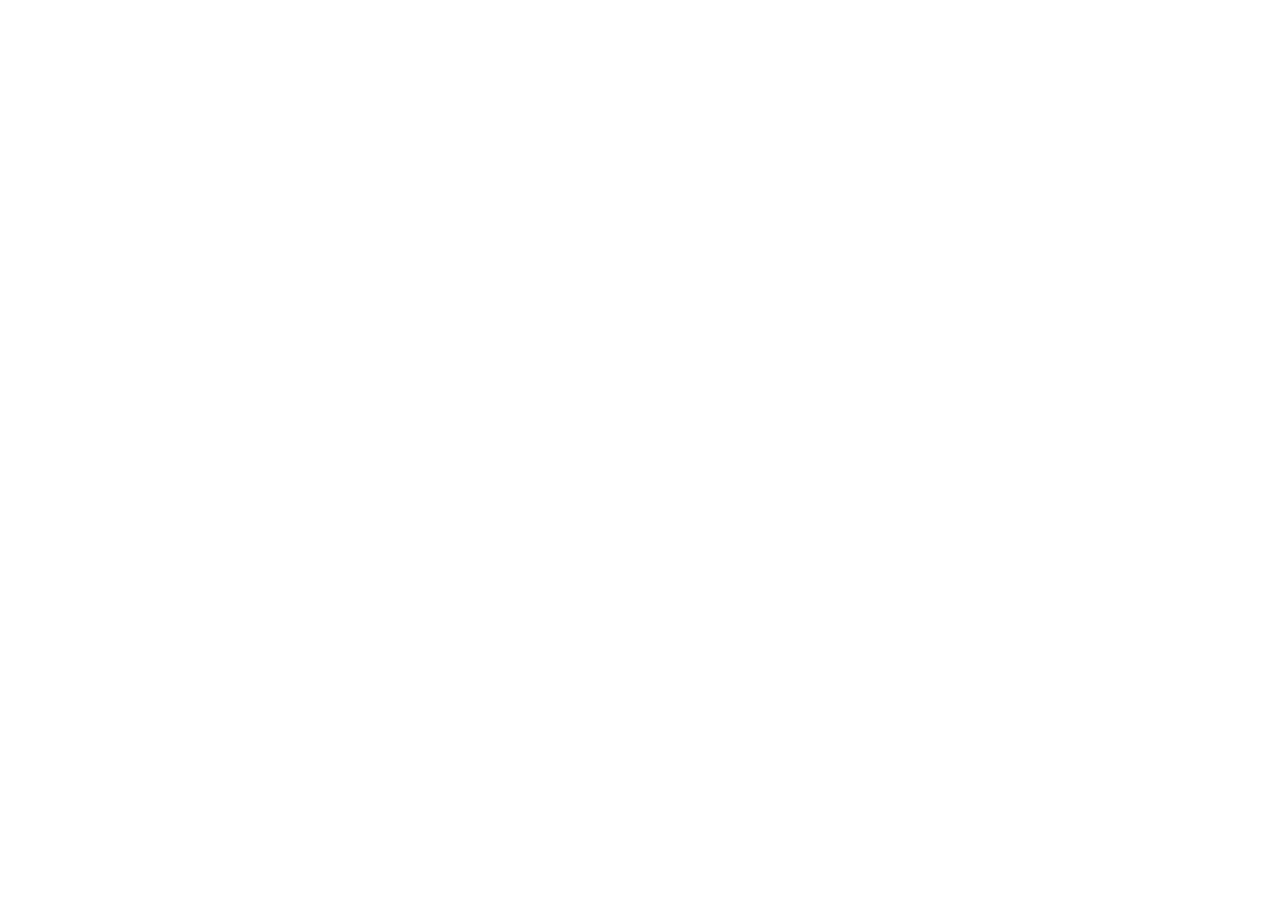
==== index.html @ 184a81ee "first commit" ====
<!DOCTYPE html>
<html lang="en">
<head>
    <meta charset="UTF-8">
    <meta name="viewport" content="width=device-width, initial-scale=1.0">
    <title>Document</title>
    
</head>
<body>
    


</body>
</html>
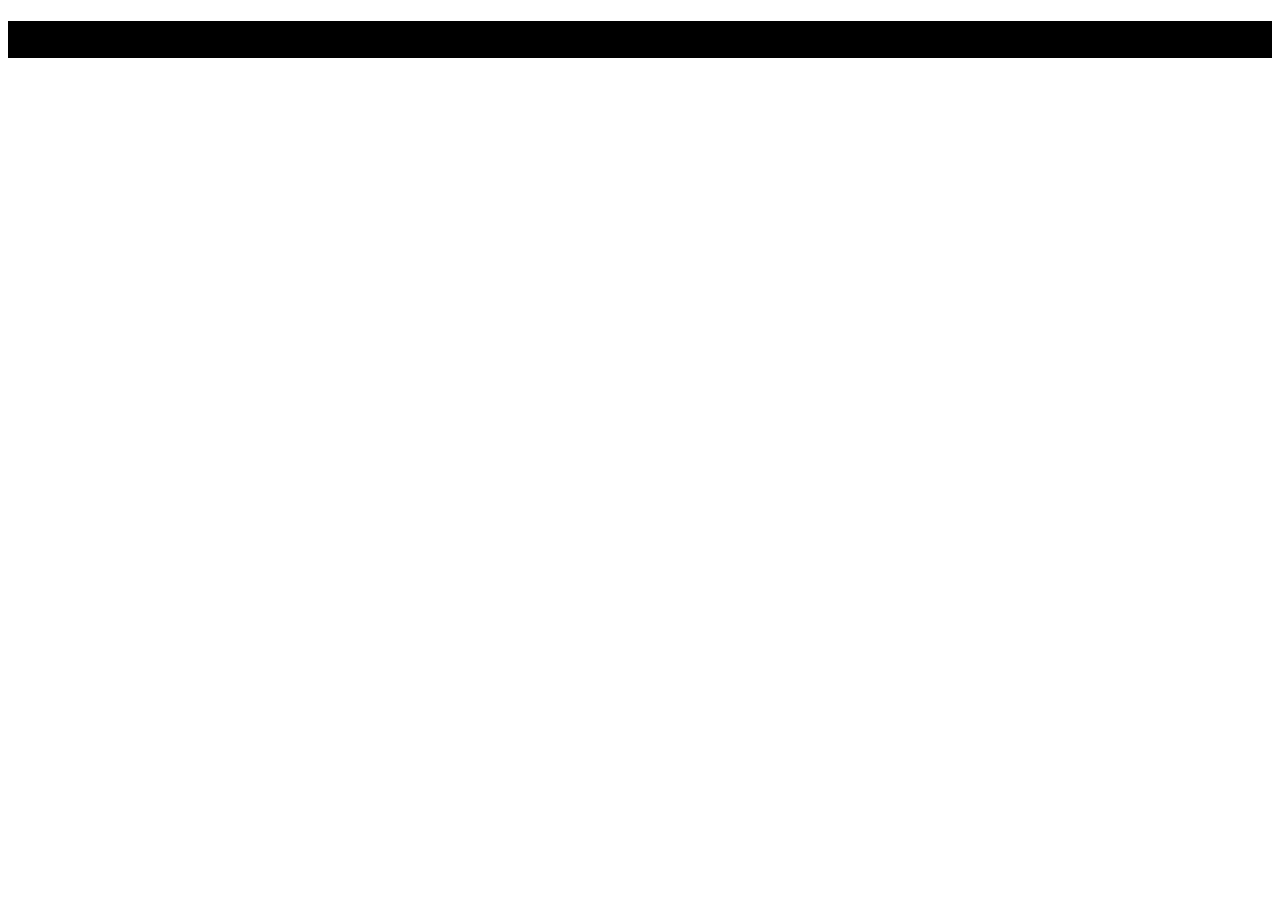
==== commit 83cbb6fe: "commit" ====
--- a/index.html
+++ b/index.html
@@ -4,11 +4,11 @@
     <meta charset="UTF-8">
     <meta name="viewport" content="width=device-width, initial-scale=1.0">
     <title>Document</title>
-    
+    <link rel="stylesheet" href="index.css">
 </head>
 <body>
     
-
+<h1 class="sk">sai kiran</h1>
 
 </body>
 </html>
--- a/index.css
+++ b/index.css
@@ -0,0 +1,5 @@
+.sk{
+    background-color: black;
+    font-family: sans-serif;
+
+}
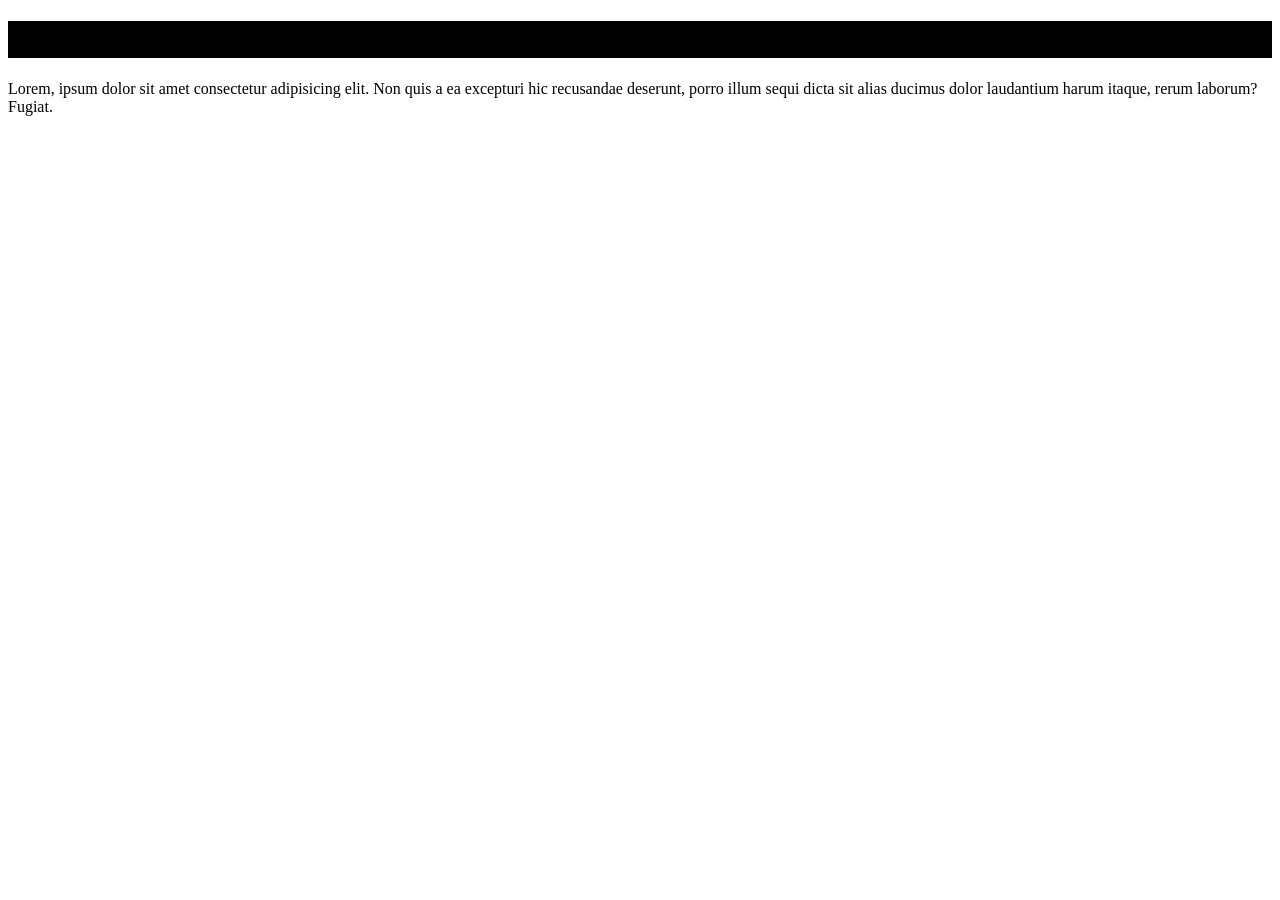
==== commit bab8fc56: "skk" ====
--- a/index.html
+++ b/index.html
@@ -9,6 +9,8 @@
 <body>
     
 <h1 class="sk">sai kiran</h1>
+<p>Lorem, ipsum dolor sit amet consectetur adipisicing elit. Non quis a ea excepturi hic recusandae deserunt, porro illum sequi dicta sit alias ducimus dolor laudantium harum itaque, rerum laborum? Fugiat.</p>
+<script src="index.js"></script>
 
 </body>
 </html>
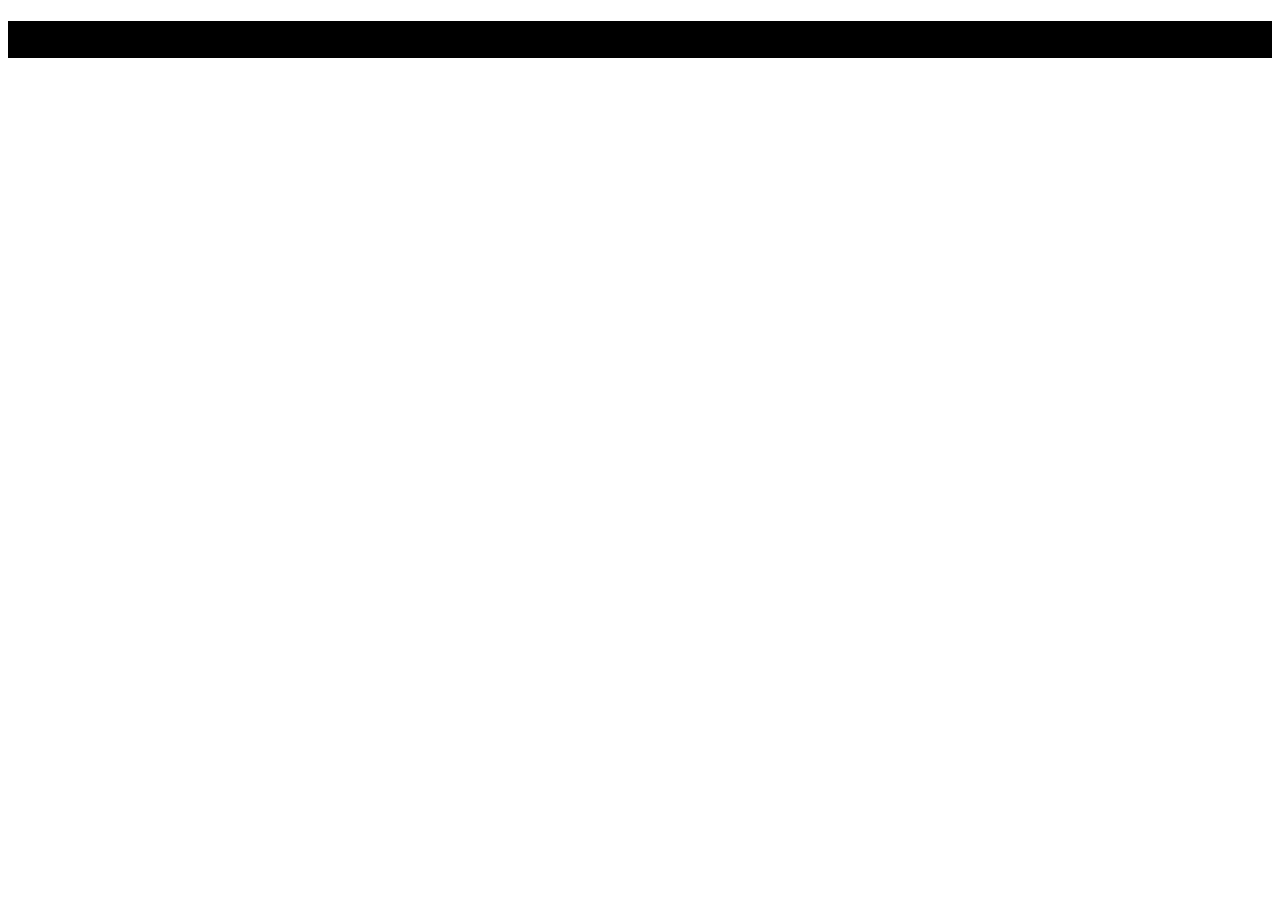
==== commit b5bbd1b9: "footer section" ====
--- a/index.html
+++ b/index.html
@@ -9,7 +9,7 @@
 <body>
     
 <h1 class="sk">sai kiran</h1>
-<p>Lorem, ipsum dolor sit amet consectetur adipisicing elit. Non quis a ea excepturi hic recusandae deserunt, porro illum sequi dicta sit alias ducimus dolor laudantium harum itaque, rerum laborum? Fugiat.</p>
+
 <script src="index.js"></script>
 
 </body>
